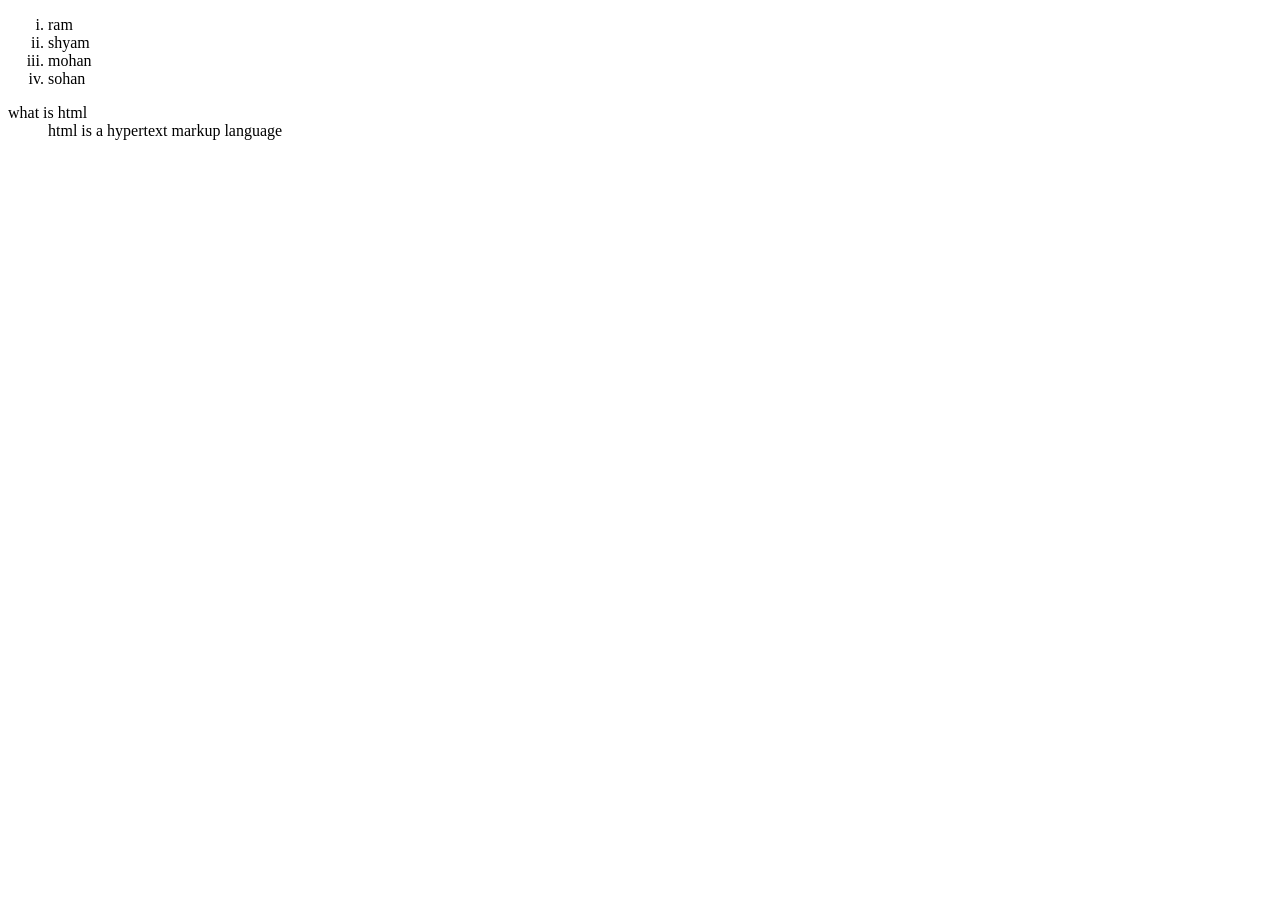
==== index.html @ 2bc839ad "add file" ====
<!DOCTYPE html>
<html lang="en">
<head>
    <meta charset="UTF-8">
    <meta name="viewport" content="width=device-width, initial-scale=1.0">
    <title>Document</title>
</head>
<body>
    <!-- <h1>hello coder roots</h1>
    <h2>hello coder roots</h2>
    <h3>hello coder roots</h3>
    <p>Lorem ipsum dolor <hr> sit amet consectetur adipisicing elit. <br>Animi id tenetur,<pre> veniam asperiores </pre>sequi voluptatibus<br> fugiat facilis <blockquote>voluptatem</blockquote> amet possimus <q>enim</q> quod repellendus <br>est nulla illo sed totam vel! Porro!</pre>
        <button>save</button>
          <button>save</button>  <button>save</button>  <button>save</button>  <button>save</button> -->
          <!-- <p>Lorem <small>ipsum</small>, <b>dolor</b> sit <strong>amet</strong> <i>consectetur</i> <del>adipisicing</del> elit. Omnis incidunt sunt pariatur veniam.<em>Ex</em> <mark>voluptatem</mark> autem, consequatur ad fugiat, itaque molestiae dicta architecto porro dolore corrupti sequi sapiente, beatae exercitationem !  <ins>hello coder roots</ins></p> -->
           <!-- <ul type="square">
            <li>ram</li>
            <li>shyam</li>
            <li>mohan</li>
            <li>sohan</li>
           </ul> -->


           <ol type="i">
             <li>ram</li>
            <li>shyam</li>
            <li>mohan</li>
            <li>sohan</li>
           </ol>

           <dl>
            <dt>what is html</dt>
            <dd>html is a hypertext markup language</dd>
           </dl>
</body>
</html>
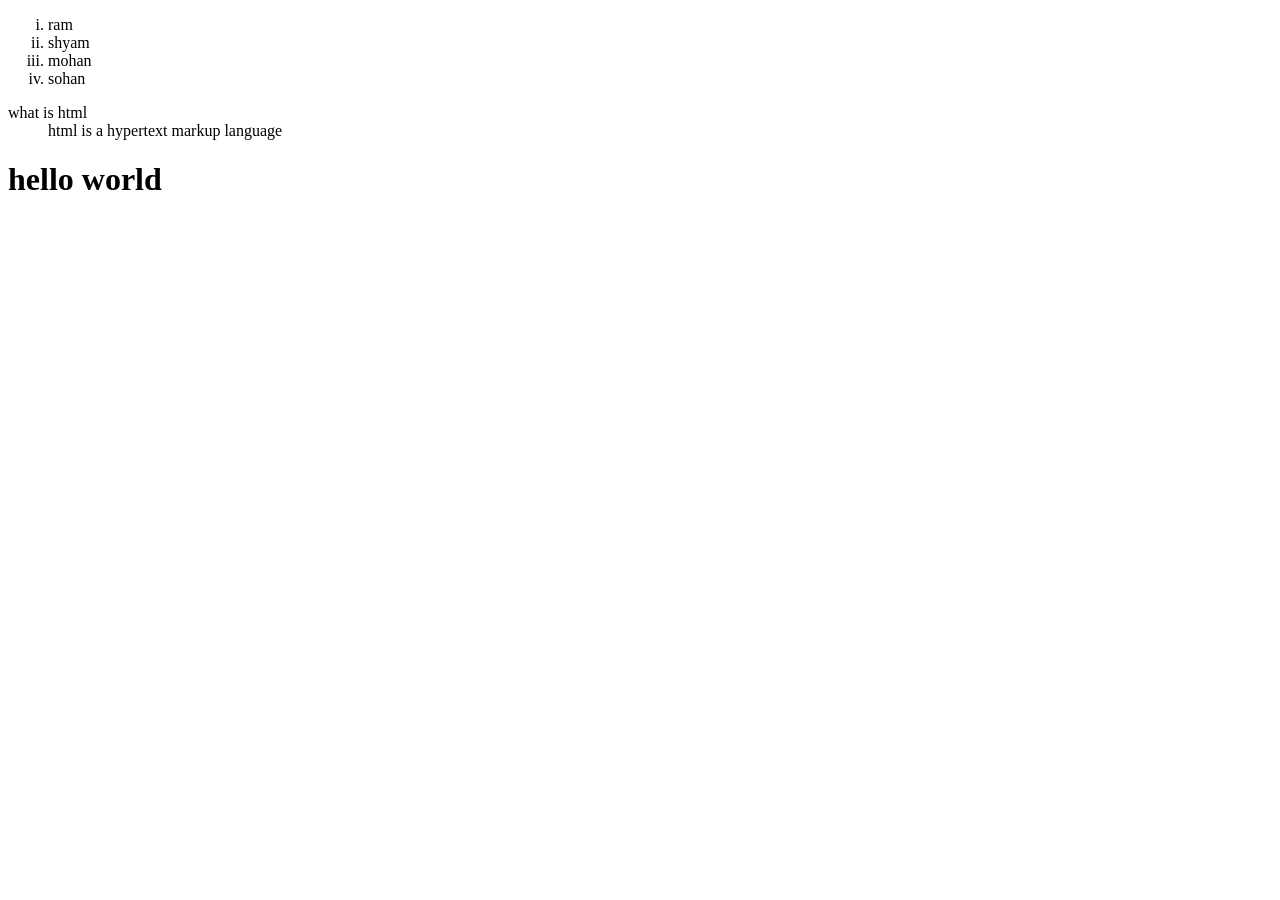
==== commit 772fb4ec: "add file" ====
--- a/index.html
+++ b/index.html
@@ -32,5 +32,6 @@
             <dt>what is html</dt>
             <dd>html is a hypertext markup language</dd>
            </dl>
+           <h1>hello world</h1>
 </body>
 </html>
